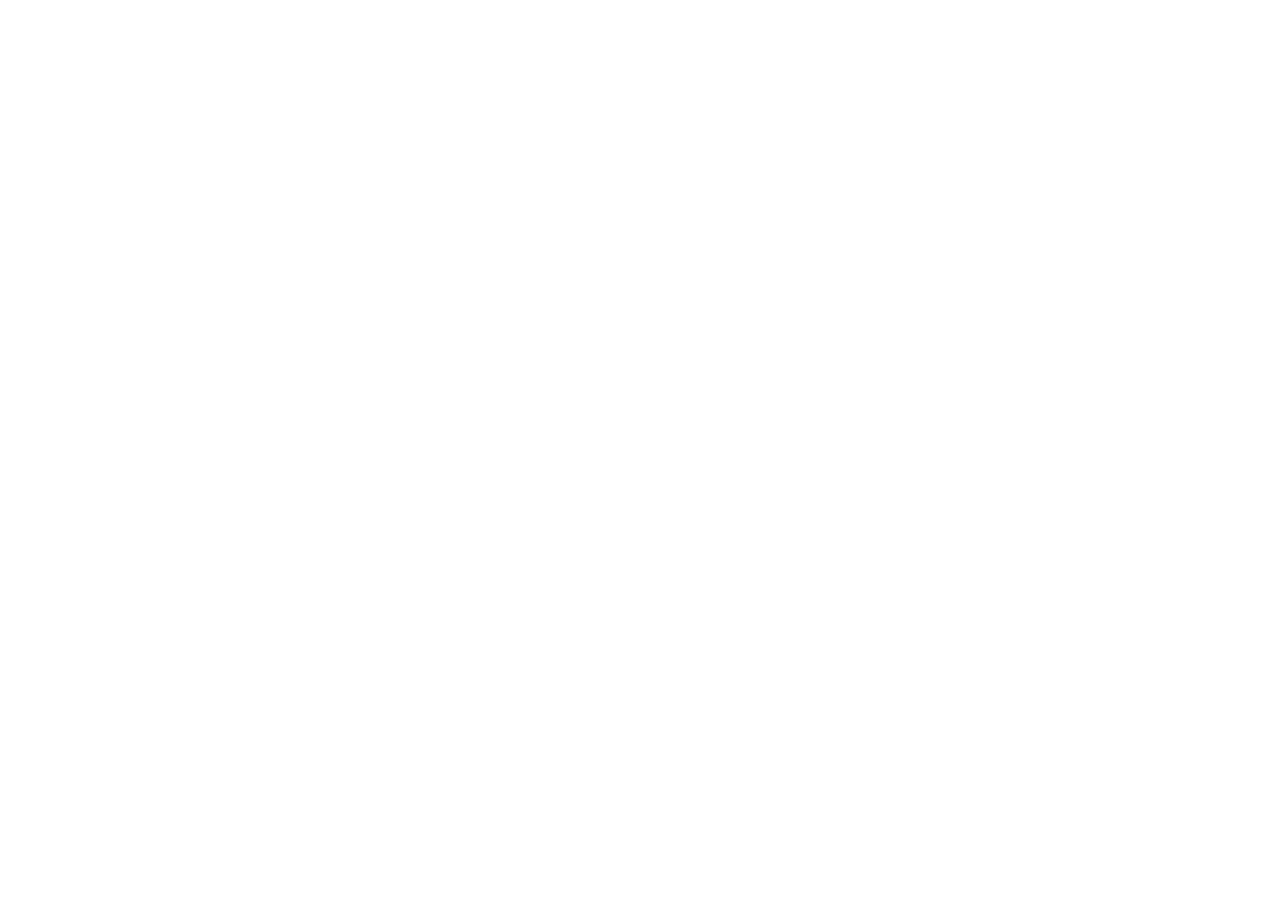
==== index.html @ dd7b0187 "initial site plan" ====
<!DOCTYPE html>
<html lang="en-US">
<head>
    <meta charset="UTF-8">
    <meta name="viewport" content="width=device-width, initial-scale=1.0">
    <title>Document</title>
</head>
<body>
    <header></header>
    <main>
        <div></div>
    </main>
    
</body>
</html>
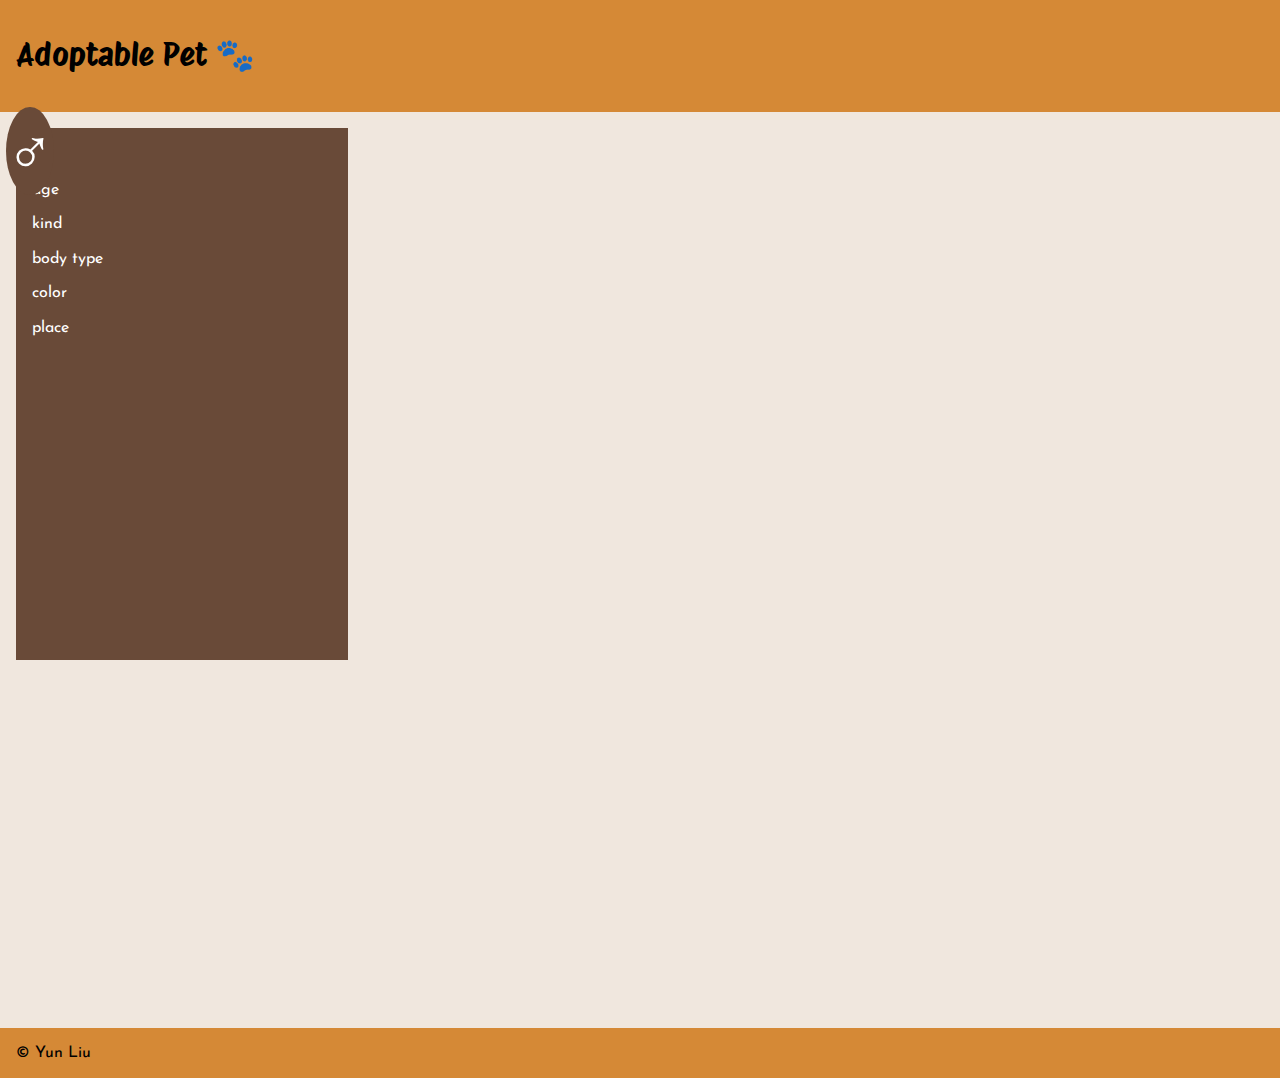
==== commit ef679483: "Add favicon. Add basic section card for pet." ====
--- a/index.html
+++ b/index.html
@@ -3,13 +3,47 @@
 <head>
     <meta charset="UTF-8">
     <meta name="viewport" content="width=device-width, initial-scale=1.0">
-    <title>Document</title>
+    
+    <link rel="preconnect" href="https://fonts.googleapis.com">
+    <link rel="preconnect" href="https://fonts.gstatic.com" crossorigin>
+    <link href="https://fonts.googleapis.com/css2?family=Josefin+Sans&family=Protest+Riot&display=swap" rel="stylesheet">
+
+    <link rel="stylesheet" href="styles/normalize.css">
+    <link rel="stylesheet" href="styles/base.css">
+    <link rel="stylesheet" href="styles/medium.css">
+    <link rel="stylesheet" href="styles/larger.css">
+    <link rel="icon" href="paw_orange_icon.ico">
+
+    <meta property="og:title" content="">
+    <meta property="og:type" content="website">
+    <meta property="og:image" content="">
+    <meta property="og:url" content="">
+
+    <meta name="author" content="Yun Liu">
+    <meta name="description" content="">
+
+    <title>Adoptable Pet</title>
 </head>
 <body>
-    <header></header>
+    <header id="main-header">
+        <h1>Adoptable Pet 🐾</h1>
+    </header>
     <main>
-        <div></div>
+        <div>
+            <section>
+                <img src="https://placekitten.com/g/200/300">
+                <p id="gender">♂︎</p>
+                <!-- <p id="gender">♀</p> -->
+                <p>age</p>
+                <p>kind</p>
+                <p>body type</p>
+                <p>color</p>
+                <p>place</p>
+            </section>
+        </div>
     </main>
-    
+    <footer id="main-footer">
+        &copy; Yun Liu
+    </footer> 
 </body>
-</html>+</html> --- a/styles/base.css
+++ b/styles/base.css
@@ -0,0 +1,49 @@
+:root {
+    --background-color : #F0E7DE;
+    --primary-color : #d58936;
+    --secondary-color: #694a38;
+    --paragraph-font: 'Josefin Sans', sans-serif;
+    --header-font: 'Protest Riot', sans-serif;
+}
+
+body {
+    font-family: var(--paragraph-font);
+    background-color: var(--background-color);
+    margin: 0 auto;
+    max-width: 1800px;
+}
+
+h1, h2 {
+    font-family: var(--header-font);
+    font-weight: lighter;
+}
+
+header, footer{
+    background-color: var(--primary-color);
+    padding: 1rem;
+}
+
+main {
+    height: 100vh;
+}
+
+section {
+    margin: 1rem;
+    position: relative;
+    background-color: #694a38;
+    width: 300px;
+    height: 500px;
+    padding: 1rem;
+    color: white;
+}
+
+#gender {
+    position: absolute;
+    top: -85px;
+    left: -10px;
+    font-size: 4rem;
+    background-color: #694a38;
+    border-radius: 100%;
+    padding-top: 15px;
+}
+
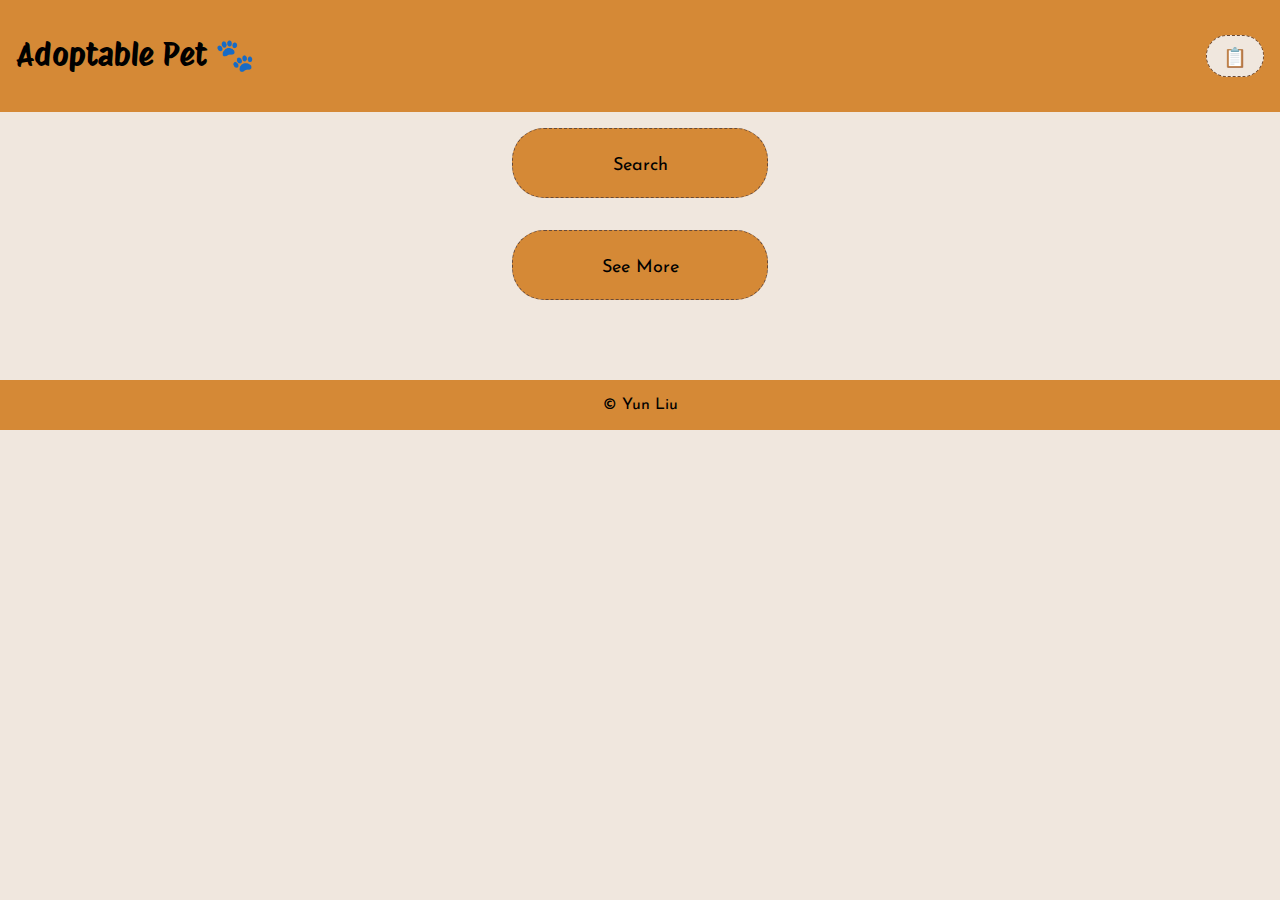
==== commit 219a90a6: "Finished project." ====
--- a/index.html
+++ b/index.html
@@ -3,47 +3,68 @@
 <head>
     <meta charset="UTF-8">
     <meta name="viewport" content="width=device-width, initial-scale=1.0">
-    
-    <link rel="preconnect" href="https://fonts.googleapis.com">
-    <link rel="preconnect" href="https://fonts.gstatic.com" crossorigin>
-    <link href="https://fonts.googleapis.com/css2?family=Josefin+Sans&family=Protest+Riot&display=swap" rel="stylesheet">
-
-    <link rel="stylesheet" href="styles/normalize.css">
-    <link rel="stylesheet" href="styles/base.css">
-    <link rel="stylesheet" href="styles/medium.css">
-    <link rel="stylesheet" href="styles/larger.css">
-    <link rel="icon" href="paw_orange_icon.ico">
-
-    <meta property="og:title" content="">
-    <meta property="og:type" content="website">
-    <meta property="og:image" content="">
-    <meta property="og:url" content="">
-
-    <meta name="author" content="Yun Liu">
-    <meta name="description" content="">
+    <meta name="description" content="Help pets find homes and assist people in finding their perfect pet to reduce the difficulty of pet adoption.">
 
     <title>Adoptable Pet</title>
 </head>
 <body>
-    <header id="main-header">
-        <h1>Adoptable Pet 🐾</h1>
+    <header>
     </header>
     <main>
-        <div>
-            <section>
-                <img src="https://placekitten.com/g/200/300">
-                <p id="gender">♂︎</p>
-                <!-- <p id="gender">♀</p> -->
-                <p>age</p>
-                <p>kind</p>
-                <p>body type</p>
-                <p>color</p>
-                <p>place</p>
-            </section>
-        </div>
+        <button id="open_search">Search</button>
+        <div id="pet_list"></div>
+        <button id="load_more_button">See More</button>
+
+        <div id="overlay"></div>
+
+        <form name="search_box">
+            <label>Search 🐾</label>
+            <hr>
+            <label for="animal_kind">Kind</label>
+            <select name="animal_kind" id="animal_kind">
+                <option value="">All</option>
+                <option value="貓">Cat</option>
+                <option value="狗">Dog</option>
+            </select>
+    
+            <label for="animal_sex">Gender</label>
+            <select name="animal_sex" id="animal_sex">
+                <option value="">All</option>
+                <option value="M">Male</option>
+                <option value="F">Female</option>
+            </select>
+            
+            <label for="animal_age">Age</label>
+            <select name="animal_age" id="animal_age">
+                <option value="">All</option>
+                <option value="child">Child</option>
+                <option value="adult">Adult</option>
+            </select>
+
+            <label for="animal_bodytype">Body Type</label>
+            <select name="animal_bodytype" id="animal_bodytype">
+                <option value="">All</option>
+                <option value="small">Small</option>
+                <option value="medium">Medium</option>
+                <option value="big">Big</option>
+            </select>
+
+            <label for="animal_colour">Color</label>
+            <select name="animal_colour" id="animal_colour">
+                <option value="">All</option>
+                <option value="白">White</option>
+                <option value="黑">Black</option>
+                <option value="黃">Yellow</option>
+            </select>
+
+            <div>
+                <button id="search_pet" type="button">Search Pets</button>
+                <button type="button">Cancel</button>
+            </div>
+        </form>
+
     </main>
-    <footer id="main-footer">
-        &copy; Yun Liu
-    </footer> 
+    <footer></footer> 
+    <script type="module" src="scripts/main.js"></script>
 </body>
 </html> 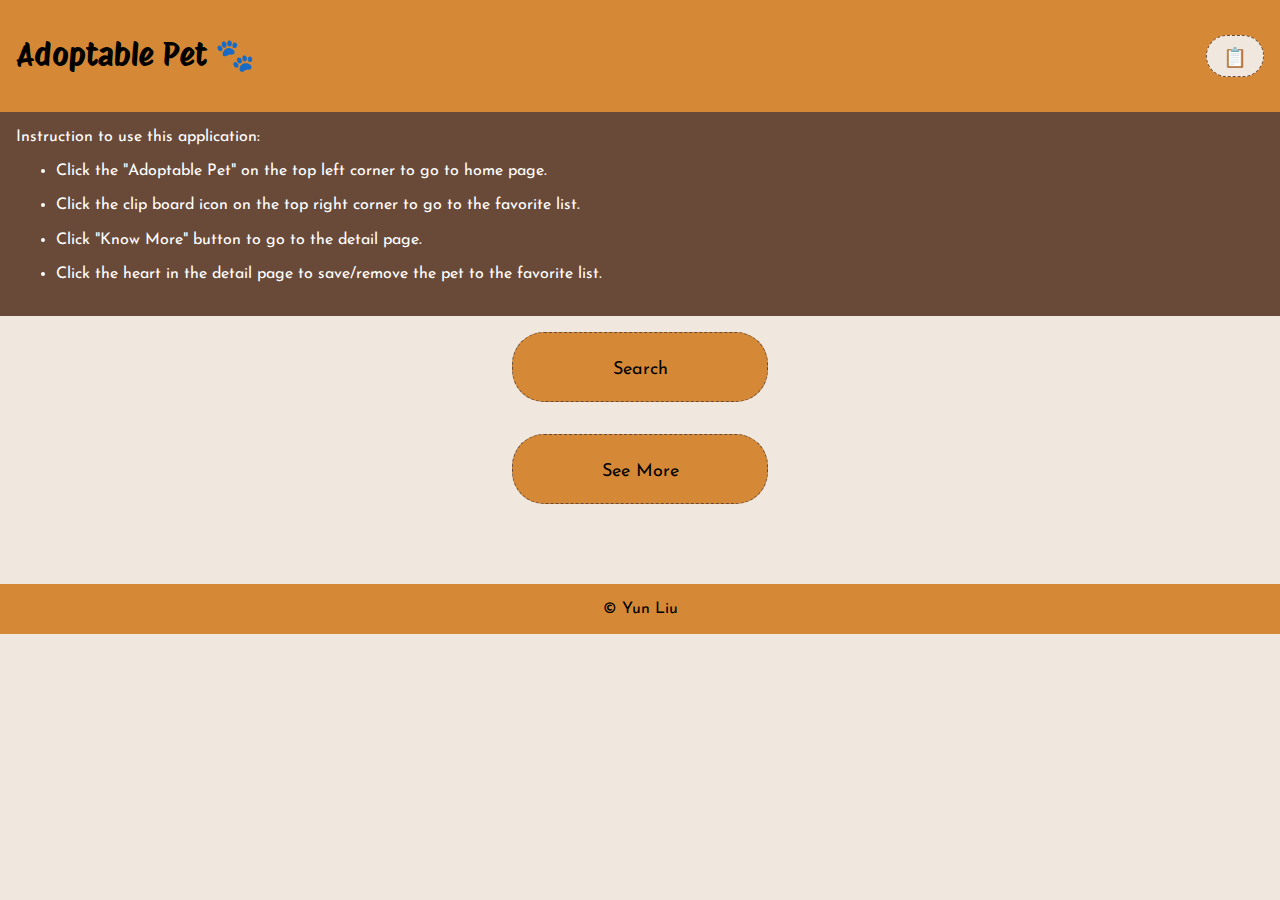
==== commit 2b417cfc: "Add two new local storage items which are last_time and visits for the use of showing instruction bl" ====
--- a/index.html
+++ b/index.html
@@ -11,6 +11,15 @@
     <header>
     </header>
     <main>
+        <div id="instruction">
+            Instruction to use this application:
+            <ul>
+                <li>Click the "Adoptable Pet" on the top left corner to go to home page.</li>
+                <li>Click the clip board icon on the top right corner to go to the favorite list.</li>
+                <li>Click "Know More" button to go to the detail page.</li>
+                <li>Click the heart in the detail page to save/remove the pet to the favorite list.</li>
+            </ul>
+        </div>
         <button id="open_search">Search</button>
         <div id="pet_list"></div>
         <button id="load_more_button">See More</button>
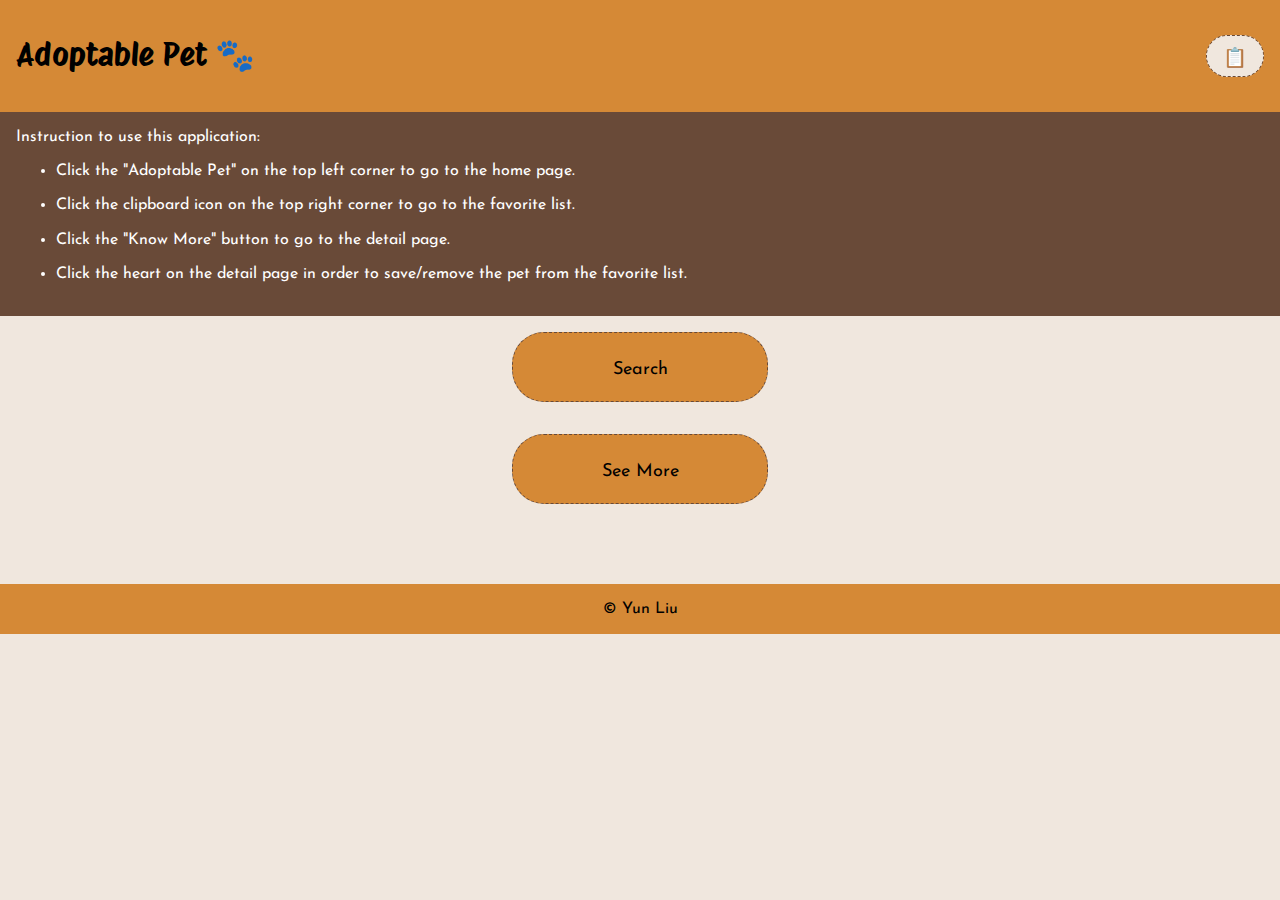
==== commit 645ba271: "Correct English grammar. Add reminder if no favorite pets were added." ====
--- a/index.html
+++ b/index.html
@@ -14,10 +14,10 @@
         <div id="instruction">
             Instruction to use this application:
             <ul>
-                <li>Click the "Adoptable Pet" on the top left corner to go to home page.</li>
-                <li>Click the clip board icon on the top right corner to go to the favorite list.</li>
-                <li>Click "Know More" button to go to the detail page.</li>
-                <li>Click the heart in the detail page to save/remove the pet to the favorite list.</li>
+                <li>Click the "Adoptable Pet" on the top left corner to go to the home page.</li>
+                <li>Click the clipboard icon on the top right corner to go to the favorite list.</li>
+                <li>Click the "Know More" button to go to the detail page.</li>
+                <li>Click the heart on the detail page in order to save/remove the pet from the favorite list.</li>
             </ul>
         </div>
         <button id="open_search">Search</button>
